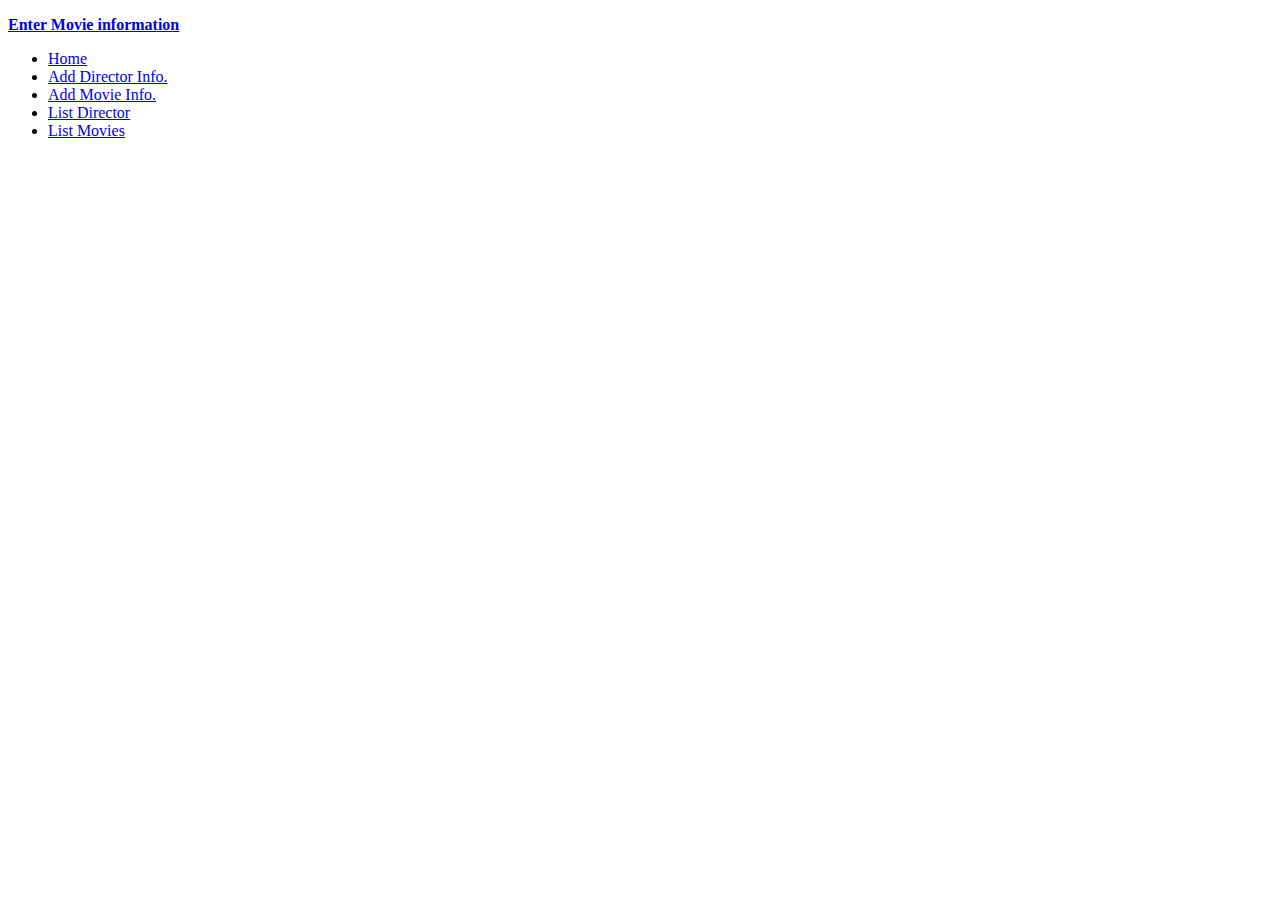
==== src/main/resources/templates/dispDirector.html @ f858b9fb "version One" ====
<!DOCTYPE html>
<html lang="en" xmlns:th="http://www.thymeleaf.org">
<head>
    <meta charset="utf-8">
    <title>Bell Bootstrap 4 Theme</title>
    <meta content="width=device-width, initial-scale=1.0" name="viewport">
    <meta content="" name="keywords">
    <meta content="" name="description">

    <!-- Facebook Opengraph integration: https://developers.facebook.com/docs/sharing/opengraph -->
    <meta property="og:title" content="">
    <meta property="og:image" content="">
    <meta property="og:url" content="">
    <meta property="og:site_name" content="">
    <meta property="og:description" content="">

    <!-- Twitter Cards integration: https://dev.twitter.com/cards/  -->
    <meta name="twitter:card" content="summary">
    <meta name="twitter:site" content="">
    <meta name="twitter:title" content="">
    <meta name="twitter:description" content="">
    <meta name="twitter:image" content="">

    <!-- Favicon -->
    <link href="img/favicon.ico" rel="icon">

    <!-- Google Fonts -->
    <link href="https://fonts.googleapis.com/css?family=Raleway:400,500,700|Roboto:400,900" rel="stylesheet">

    <!-- Bootstrap CSS File -->
    <link href="../../lib/bootstrap/css/bootstrap.min.css" rel="stylesheet">

    <!-- Libraries CSS Files -->
    <link href="../../lib/font-awesome/css/font-awesome.min.css" rel="stylesheet">

    <!-- Main Stylesheet File -->
    <link href="../../css/style.css" rel="stylesheet">
</head>
<body>

<section class="hero">
    <div class="container text-center">

        <form class="form-horizontal" th:action="@{/addDirector}" th:object="${newDirector}" method="">
            <div class="form-group">

                <div class="col-sm-10">

                    <p th:text="${newDirector.fname}" />
                </div>
            </div>

            <div class="form-group">

                <div class="col-sm-10">

                    <p th:text="${newDirector.lname}" />
                </div>
            </div>

            <div class="form-group">

                <div class="col-sm-10">

                    <p th:text="${newDirector.genre}" />

                </div>
            </div>

            <div class="form-group">
                <div class="col-md-4">
                    <p><a href="addMovie"><strong>Enter Movie information</strong></a></p>

                </div>
            </div>
        </form>

    </div>

</section>
<!-- /Hero -->

<!-- Header -->
<header id="header">
    <div class="container">

        <div id="logo" class="pull-left">
            <!--<a href="index.html"><img src="img/logo-nav.png" alt="" title="" /></img></a>-->
            <!-- Uncomment below if you prefer to use a text image -->
            <!--<h1><a href="#hero">Bell</a></h1>-->
        </div>

        <nav id="nav-menu-container">
            <ul class="nav-menu">
                <li><a href=homePage>Home</a></li>
                <li><a href=addDirector>Add Director Info.</a></li>
                <li><a href=addMovie>Add Movie Info.</a></li>
                <li><a href=listDirectors>List Director</a></li>
                <li><a href=listMovie>List Movies</a></li>
            </ul>
        </nav><!-- #nav-menu-container -->


    </div>
</header>
<!-- #header -->



<!-- #header -->


<!-- Required JavaScript Libraries -->
<script src="lib/jquery/jquery.min.js"></script>
<script src="lib/superfish/hoverIntent.js"></script>
<script src="lib/superfish/superfish.min.js"></script>
<script src="lib/tether/js/tether.min.js"></script>
<script src="lib/stellar/stellar.min.js"></script>
<script src="lib/bootstrap/js/bootstrap.min.js"></script>
<script src="lib/counterup/counterup.min.js"></script>
<script src="lib/waypoints/waypoints.min.js"></script>
<script src="lib/easing/easing.js"></script>
<script src="lib/stickyjs/sticky.js"></script>
<script src="lib/parallax/parallax.js"></script>
<script src="lib/lockfixed/lockfixed.min.js"></script>

<!-- Template Specisifc Custom Javascript File -->
<script src="js/custom.js"></script>

<script src="contactform/contactform.js"></script>
</body>
</html>
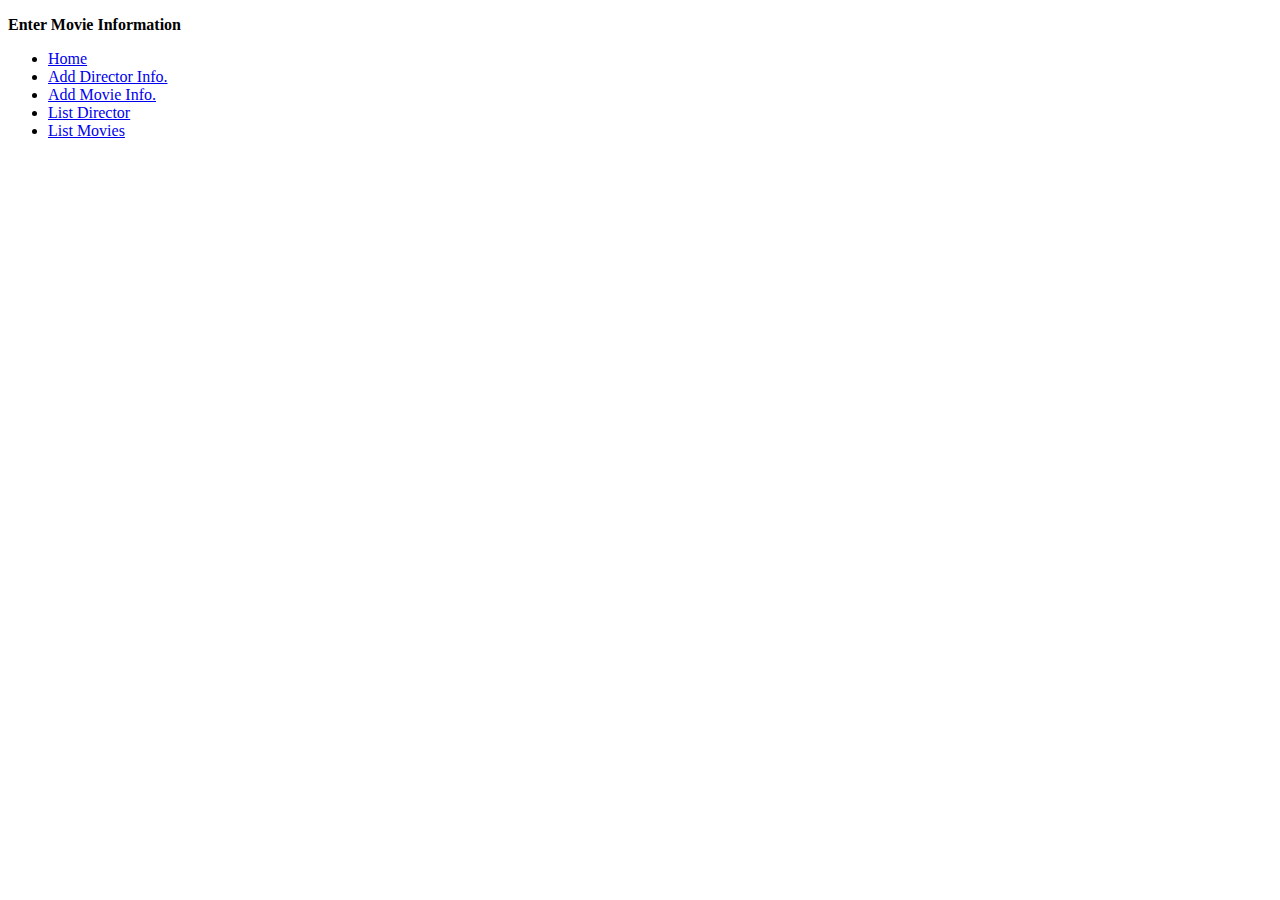
==== commit db3f943a: "It Works!" ====
--- a/src/main/resources/templates/dispDirector.html
+++ b/src/main/resources/templates/dispDirector.html
@@ -69,8 +69,7 @@
 
             <div class="form-group">
                 <div class="col-md-4">
-                    <p><a href="addMovie"><strong>Enter Movie information</strong></a></p>
-
+                    <a th:href="@{/addMovie/{id}(id=${newDirector.id})}"><strong>Enter Movie Information</strong></a>
                 </div>
             </div>
         </form>
